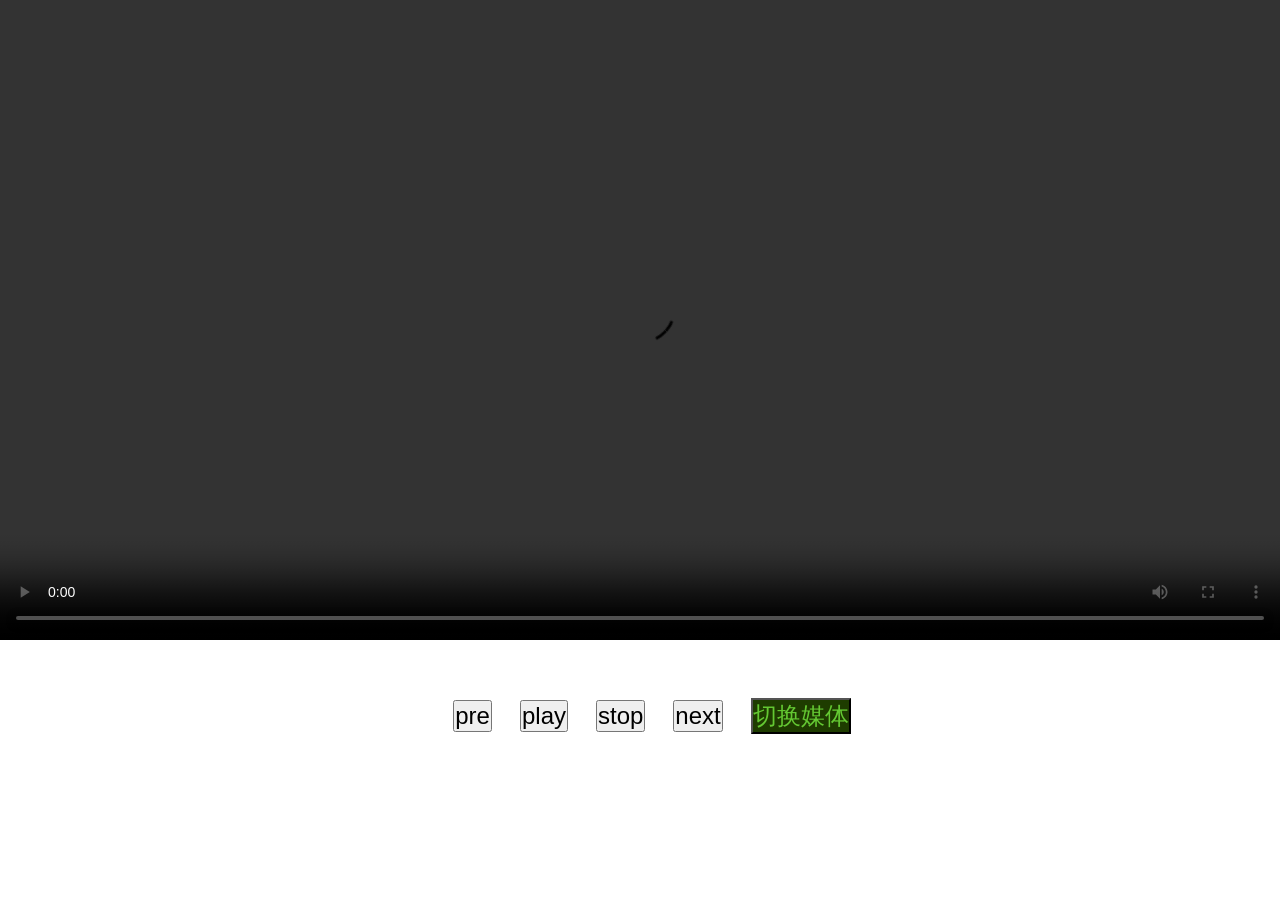
==== ks.html @ df3301f7 "Add files via upload" ====
<!DOCTYPE html>
<html lang="en">

<head>
    <meta charset="UTF-8">
    <meta http-equiv="X-UA-Compatible" content="IE=edge">
    <meta name="viewport" content="width=device-width, initial-scale=1.0">
    <title>Document</title>
    <style>
        * {
            margin: 0;
            padding: 0;
        }

        body {
            text-align: center;
        }

        input {
            font-size: 1.5em;
            margin-left: 1em;
            cursor: pointer;
        }

        input#switch {
            background-color: rgb(30, 60, 0);
            color: rgb(100, 200, 50);
        }

        #currentTime {
            padding: 10px 5px;
            background-color: red;
            color: aliceblue;
            font-size: 2em;
            position: absolute;
            top: 0;
            left: 0;
        }

        #logo {
            padding: 10px 5px;
            background-color: green;
            color: aliceblue;
            font-size: 2em;
            position: absolute;
            top: 0;
            right: 0;
        }
		div#UI{
		 position: relative ;
		 top: 3em ;
		 padding:10px;
		 height:833;
		}
		div#stage p{
		 background-color: blue ;
		 color: white ;
		 padding: 1px 3px ;
		 margin: 10px ;
		 font-size: 1.5em;
		 cursor: pointer;
		}
		div#stage p:hover{
		background-color: lightblue ;
		}
    </style>
    <script src="ks.js">
    </script>
</head>

<body>
    <div id="currentTime"></div>
    <div id="logo"></div>
    <div id="stage">
        <video id="video" controls></video>
        <audio id="audio" ></audio>
    </div>
    <div id="UI">
        <input type="button" value="pre" id="pre">
        <input type="button" value="play" id="play">
        <input type="button" value="stop" id="stop">
        <input type="button" value="next" id="next">
        <input type="button" value="切换媒体" id="switch">
    </div>
</body>

<script>
    /*****定义全局变量*****/

	//开启同步代码
    var Model = {};
    Model.i = 0;
    Model.isVideo = true;
  
    Model.UI = {};
    Model.UI.stageDom = document.getElementById("stage");
    Model.UI.videoDom = document.getElementById("video");
    Model.UI.audioDom = document.getElementById("audio");
    Model.UI.preDom = document.getElementById("pre");
    Model.UI.playDom = document.getElementById("play");
    Model.UI.stopDom = document.getElementById("stop");
    Model.UI.nextDom = document.getElementById("next");
    Model.UI.logoDom = document.getElementById("logo");
    Model.UI.timeDom = document.getElementById("currentTime");
    Model.UI.switchDom = document.getElementById("switch");

    Model.UI.videoDom.videoLength = mediaData.videoFiles.length;
    Model.UI.audioDom.audioLength = mediaData.audioFiles.length;

    Model.UI.videoDom.getURL = function () {
        return mediaData.videoPath + mediaData.videoFiles[Model.i];
    }
    Model.UI.audioDom.getURL = function () {
        return mediaData.audioPath + mediaData.audioFiles[Model.i];
    }

      // 第七次作业更新任务1— — — —全屏播放视频
    // 1.1定义windowsWidth,将文档浏览器的宽度赋值给它
    Model.windowsWidth = document.body.clientWidth;
    // 1.2再将windowsWidth赋值给视频的宽度，达成全屏播放视频的效果
    Model.UI.stageDom.style.width = Model.windowsWidth + 'px';
    Model.UI.videoDom.style.width = Model.windowsWidth + 'px';
    Model.UI.audioDom.style.width = Model.windowsWidth + 'px';
    Model.UI.stageDom.style.height = Model.UI.videoDom.clientHeight  + 'px';

    // 第七次作业更新任务2— — — —logo设置
    // 2.2 修改logo内容
    Model.showMediaNum = function (i) {
        let length = null;
        if (Model.isVideo) {
            length = Model.UI.videoDom.videoLength;
        } else {
            length = Model.UI.audioDom.audioLength;
        }
       Model.UI.logoDom.textContent = "NO." + (i + 1) + "/" + length;
    }
    // 2.3初始化 Model.i=0
    Model.showMediaNum(0);

    // 展示时间进度条
    Model.showTimeUI = function () {
        let content;
        if (Model.isVideo) {
            content = parseInt(Model.UI.videoDom.currentTime) + " s" + "/" + parseInt(Model.UI.videoDom.duration) + " s";
        } else {
            content = parseInt(Model.UI.audioDom.currentTime) + " s" + "/" + parseInt(Model.UI.audioDom.duration) + " s";
        }
        Model.UI.timeDom.textContent = content;
    };
	    // 切换媒体类型的函数
    Model.switchMediaDom = function () {
        if (Model.isVideo) {
            Model.UI.stageDom.removeChild(Model.UI.videoDom);
            Model.UI.stageDom.appendChild(Model.UI.audioDom);
        } else {
            Model.UI.stageDom.removeChild(Model.UI.audioDom);
            Model.UI.stageDom.appendChild(Model.UI.videoDom);
        }
    } ;

    Model.createAudioMenu = function(){
	  let pDom ;
	  for(let i=0;i<6;i++){
	     pDom = document.createElement("p") ;
         pDom.textContent = "Menu " +(i+1) ;
         pDom.onclick = function(){
		   Model.UI.audioDom.currentTime = i * 200 ;
		 };
         Model.UI.stageDom.appendChild(pDom);
	  }
	
	};
	 Model.removeAudioMenu = function(){
	  let pDom ;
	      pDom = document.querySelectorAll("div#stage p")
	  for(let i=0;i<6;i++){
	    
         Model.UI.stageDom.removeChild(pDom[i]);
	  }
	
	};
//--------------------------------------------------
  

    // Model 
  Model.init = function(){
	Model.UI.videoDom.src = Model.UI.videoDom.getURL(0);
    Model.UI.audioDom.src = Model.UI.audioDom.getURL(0);
	
	 // 第七次作业更新任务3— — — —实时视频时间
   
	// 第八次作业更新任务1.— — — —将实时播放视频时间放入div中
    window.setInterval(function () {
        Model.showTimeUI();
    }, 1000);
    // 定义向前按钮
  
	Model.UI.preDom.onclick = function () {
        // 定义局部变量
        let i = Model.i;
        let length = null;
        let file = null;
        // 判断是视频文件还是音频文件
        if (Model.isVideo) {
            length = Model.UI.videoDom.videoLength;
            file = Model.UI.videoDom;
        }
        else {
            length = Model.UI.audioDom.audioLength;
            file = Model.UI.audioDom;
        }
        // 业务处理
        if (i == 0) {
            i = length - 1;
        }
        else {
            i--;
        }
        // 2.4 — — — —每次切换视频需要更新目录内容
        Model.fileList(i);
        Model.i = i;
        file.src = file.getURL();
        file.play();
    }
    // 定义播放按钮
    Model.UI.playDom.onclick = function () {
        if (Model.isVideo) {
            Model.UI.videoDom.play();
        } else {
            Model.UI.audioDom.play();
        }

    };
    // 定义暂停按钮
    Model.UI.stopDom.onclick = function () {

        if (Model.isVideo) {
            Model.UI.videoDom.pause();
        } else {
            Model.UI.audioDom.pause();
        }
    }
    // 定义向后按钮
    Model.UI.nextDom.onclick = function () {
        // 定义局部变量
        let i = Model.i;
        let length = null;
        let file = null;
        // 判断是视频文件还是音频文件
        if (Model.isVideo) {
            length = Model.UI.videoDom.videoLength;
            file = Model.UI.videoDom;
        }
        else {
            length = Model.UI.audioDom.audioLength;
            file = Model.UI.audioDom;
        }
        // 业务处理
        if (i == length - 1) {
            i = 0;
        }
        else {
            i++;
        }
        // 2.4 — — — —每次切换视频需要更新目录内容
        Model.showMediaNum(i);
        Model.i = i;
        file.src = file.getURL();
        file.play();
    };



    // 切换媒体
    Model.UI.switchDom.onclick = function () {
       
        if (Model.isVideo) {
            Model.UI.switchDom.value = "Audio";
			
			Model.createAudioMenu();
        }
        else {
            Model.UI.switchDom.value = "Video";

			Model.removeAudioMenu();
        }
        
		Model.switchMediaDom(); 
		
		Model.isVideo = !Model.isVideo;
        Model.i = 0;
  
        Model.showMediaNum(Model.i);
    };


	}; //Model.init 结束

    

 Model.init() ;
 
</script>

</html>
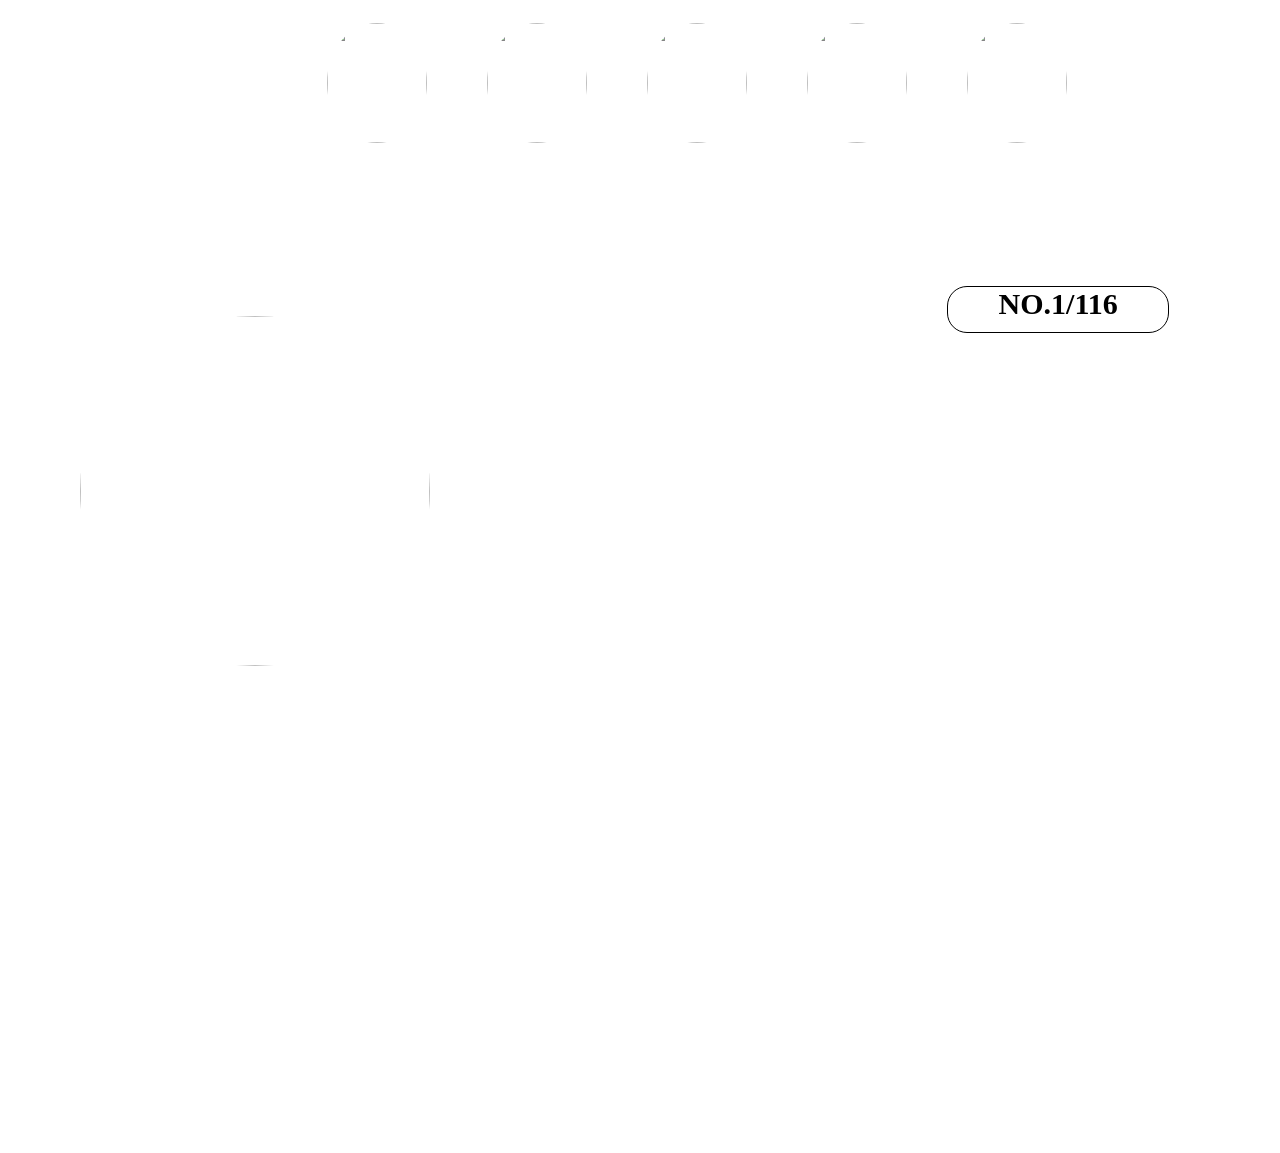
==== commit 8fcbd06d: "Add files via upload" ====
--- a/ks.html
+++ b/ks.html
@@ -1,104 +1,81 @@
-<!DOCTYPE html>
+<!doctype html>
 <html lang="en">
-
-<head>
-    <meta charset="UTF-8">
-    <meta http-equiv="X-UA-Compatible" content="IE=edge">
-    <meta name="viewport" content="width=device-width, initial-scale=1.0">
-    <title>Document</title>
-    <style>
-        * {
-            margin: 0;
-            padding: 0;
-        }
-
-        body {
-            text-align: center;
-        }
-
-        input {
-            font-size: 1.5em;
-            margin-left: 1em;
-            cursor: pointer;
-        }
-
-        input#switch {
-            background-color: rgb(30, 60, 0);
-            color: rgb(100, 200, 50);
-        }
-
-        #currentTime {
-            padding: 10px 5px;
-            background-color: red;
-            color: aliceblue;
-            font-size: 2em;
-            position: absolute;
-            top: 0;
-            left: 0;
-        }
-
-        #logo {
-            padding: 10px 5px;
-            background-color: green;
-            color: aliceblue;
-            font-size: 2em;
-            position: absolute;
-            top: 0;
-            right: 0;
-        }
-		div#UI{
-		 position: relative ;
-		 top: 3em ;
-		 padding:10px;
-		 height:833;
-		}
-		div#stage p{
-		 background-color: blue ;
-		 color: white ;
-		 padding: 1px 3px ;
-		 margin: 10px ;
-		 font-size: 1.5em;
-		 cursor: pointer;
-		}
-		div#stage p:hover{
-		background-color: lightblue ;
-		}
-    </style>
-    <script src="ks.js">
-    </script>
-</head>
-
-<body>
-    <div id="currentTime"></div>
-    <div id="logo"></div>
-    <div id="stage">
-        <video id="video" controls></video>
-        <audio id="audio" ></audio>
+ <head>
+  <meta charset="UTF-8">
+
+  <title>ks.html</title>
+  <link rel="stylesheet" href="ks.css">
+ </head>
+ <body>
+  <div class="header" id="header">
+    <div class="flexbox"></div>
+  </div>
+    <div class="middle">
+        <div class="userInfo" id="userInfo">
+            <div class="imgBox" id="imgBox">
+                <img src="./images/teacher.jpg" alt="">
+            </div>
+            <div class="kk">
+                <div class="num1" id="currentTime"></div>
+                <div class="num2" id="logo"></div>
+            </div>
+            
+        </div>
+        <div class="content" id="stage">
+            <div class="tag" id="tag"></div>
+                <audio id="audio"></audio>
+                <video id="video"></video>
+                <div class="niubi"> 
+                    <span><h2>生活不止眼前的苟且</h2></span>
+                    <span><h4>还有诗和远方</h4></span>
+                    <span>更有材米油盐酱醋茶......</span>
+              </div>
+          </div>
     </div>
-    <div id="UI">
-        <input type="button" value="pre" id="pre">
-        <input type="button" value="play" id="play">
-        <input type="button" value="stop" id="stop">
-        <input type="button" value="next" id="next">
-        <input type="button" value="切换媒体" id="switch">
+    <div class="buttons">
+        <div class="box"></div>
+        <button value="上一个" class="pre" id="pre"> <svg t="1702276458170" class="icon" viewBox="0 0 1024 1024" version="1.1" xmlns="http://www.w3.org/2000/svg" p-id="18458" width="35" height="35"><path d="M98.31 483.06L654.05 162.2c22.43-12.95 50.47 3.24 50.47 29.14v641.71c0 25.9-28.04 42.09-50.47 29.14L98.31 541.34c-22.43-12.95-22.43-45.33 0-58.28z" fill="#ffffff" p-id="18459"></path><path d="M653.42 505.91L929.92 156c5.97-7.56 18.12-3.33 18.12 6.3v699.82c0 9.63-12.15 13.85-18.12 6.3L653.42 518.5a10.17 10.17 0 0 1 0-12.59z" fill="#ffffff" p-id="18460"></path></svg></button>
+        <button value="播放" class="play" id="play"><svg t="1702297177167" class="icon" viewBox="0 0 1024 1024" version="1.1" xmlns="http://www.w3.org/2000/svg" p-id="13369" width="55" height="55"><path d="M512 42.666667C252.793333 42.666667 42.666667 252.793333 42.666667 512s210.126667 469.333333 469.333333 469.333333 469.333333-210.126667 469.333333-469.333333S771.206667 42.666667 512 42.666667z m196.546667 500.493333l-266.666667 176A37.333333 37.333333 0 0 1 384 688V336.033333a37.333333 37.333333 0 0 1 57.893333-31.16l266.666667 176a37.333333 37.333333 0 0 1 0 62.32z" fill="#ffffff" p-id="13370"></path></svg></button>
+        <button value="下一个" class="next" id="next"><svg t="1702276423987" class="icon" viewBox="0 0 1024 1024" version="1.1" xmlns="http://www.w3.org/2000/svg" p-id="17228" width="35" height="35"><path d="M925.61 483.06L369.88 162.21c-22.43-12.95-50.47 3.24-50.47 29.14v641.71c0 25.9 28.04 42.09 50.47 29.14l555.74-320.86c22.43-12.95 22.43-45.33-0.01-58.28z" fill="#ffffff" p-id="17229"></path><path d="M370.5 505.91L94 156c-5.97-7.56-18.12-3.33-18.12 6.3v699.82c0 9.63 12.15 13.85 18.12 6.3L370.5 518.5c2.92-3.69 2.92-8.9 0-12.59z" fill="#ffffff" p-id="17230"></path></svg></button>
+        <!-- <button value="暂停" class="pause" id="stop"><svg t="1702297131284" class="icon" viewBox="0 0 1048 1024" version="1.1" xmlns="http://www.w3.org/2000/svg" p-id="10216" width="55" height="55"><path d="M524.272128 0.018022C241.513165 0.018022 12.288102 229.245952 12.288102 512.005018c0 112.734003 36.43904 216.957952 98.17897 301.537997l38.667981-40.258048C97.458176 699.230003 67.143168 609.158963 67.143168 512.005018 67.143168 259.540992 271.807078 54.872986 524.272128 54.872986c252.45696 0 457.120973 204.668006 457.120973 457.132032 0 252.460954-204.664013 457.118003-457.120973 457.118003-96.240026 0-185.530982-29.744026-259.189043-80.53504l-34.539008 42.797978c83.150029 58.344038 184.437965 92.596019 293.728973 92.596019 282.758963 0 511.984026-229.220966 511.984026-511.976038C1036.256154 229.245952 807.031091 0.018022 524.272128 0.018022zM615.693107 256.011981l0 511.987 54.855 0L670.548107 256.012 615.693128 256.012zM377.996083 256.011981l0 511.987 54.855 0L432.851083 256.012 377.996128 256.012z" p-id="10217" fill="#ffffff"></path></svg></button> -->
+        <button id="switch" class="qh"><svg t="1702280433848" class="icon" viewBox="0 0 1024 1024" version="1.1" xmlns="http://www.w3.org/2000/svg" p-id="7473" width="80" height="80"><path d="M448 832v64l-128.32-128L448 640v64h192a192 192 0 0 0 115.84-345.152l0.704-0.896 90.24-90.24A320 320 0 0 1 640 832l-192.064 0.064zM576 192V128l131.008 128L576 384V320H384a192 192 0 0 0-115.712 345.216l-91.072 91.008A320 320 0 0 1 384 192h192.064z" fill="#ffffff" p-id="7474"></path></svg></button>
+    </div>  
+    <div class="footer">
+        <div class="one">
+            <h2>江西科技师范大学</h2>
+            <h3>元宇宙产业学院</h3>
+            <p>21java软件制作技术1班</p>
+        </div>
+        <div class="two">
+            <span><h3>小组成员：</h3></span>
+            <span><p>刘子欣 鄢佳文 曾志彤</p></span>
+            <span><p>谢礼翔 唐恒彬</p></span>
+        </div>
+        <div class="three">
+            <span>
+                <h1>谢谢观赏！</h1>
+            </span>
+        </div>
     </div>
-</body>
-
-<script>
+ </body>
+ <script src="ks.js"></script>
+ <script>
     /*****定义全局变量*****/
-
 	//开启同步代码
     var Model = {};
     Model.i = 0;
     Model.isVideo = true;
   
     Model.UI = {};
+    Model.UI.headerDom = document.getElementById("header");
     Model.UI.stageDom = document.getElementById("stage");
+    Model.UI.imgBoxDom = document.getElementById("imgBox");
+    Model.UI.userInfoDom = document.getElementById("userInfo");
+	Model.UI.tageDome=document.getElementById("tag");
     Model.UI.videoDom = document.getElementById("video");
     Model.UI.audioDom = document.getElementById("audio");
     Model.UI.preDom = document.getElementById("pre");
     Model.UI.playDom = document.getElementById("play");
-    Model.UI.stopDom = document.getElementById("stop");
     Model.UI.nextDom = document.getElementById("next");
     Model.UI.logoDom = document.getElementById("logo");
     Model.UI.timeDom = document.getElementById("currentTime");
@@ -106,22 +83,40 @@
 
     Model.UI.videoDom.videoLength = mediaData.videoFiles.length;
     Model.UI.audioDom.audioLength = mediaData.audioFiles.length;
+    //在header中动态生成person
+    Model.createPerson= function (){
+        for(let i=0 ;i< 5 ; i++){
+            let personDiv=document.createElement("div");
+            let imgDom=document.createElement("img");
+            let pDom=document.createElement("p");
+            personDiv.className="person";
+            imgDom.src=mediaData.imageUrl[i];
+            pDom.textContent=mediaData.names[i];
+            personDiv.appendChild(imgDom);
+            personDiv.appendChild(pDom);
+            Model.UI.headerDom.appendChild(personDiv);
+        }
+    }
+    
+    Model.createPerson();
+        
+    // Model.createPerson();
 
     Model.UI.videoDom.getURL = function () {
         return mediaData.videoPath + mediaData.videoFiles[Model.i];
     }
     Model.UI.audioDom.getURL = function () {
-        return mediaData.audioPath + mediaData.audioFiles[Model.i];
+        return mediaData.audioPath + mediaData.audioFiles[Model.i].fileName;
     }
 
       // 第七次作业更新任务1— — — —全屏播放视频
     // 1.1定义windowsWidth,将文档浏览器的宽度赋值给它
-    Model.windowsWidth = document.body.clientWidth;
+    //Model.windowsWidth = document.body.clientWidth;
     // 1.2再将windowsWidth赋值给视频的宽度，达成全屏播放视频的效果
-    Model.UI.stageDom.style.width = Model.windowsWidth + 'px';
-    Model.UI.videoDom.style.width = Model.windowsWidth + 'px';
-    Model.UI.audioDom.style.width = Model.windowsWidth + 'px';
-    Model.UI.stageDom.style.height = Model.UI.videoDom.clientHeight  + 'px';
+    //Model.UI.stageDom.style.width = Model.windowsWidth + 'px';
+    //Model.UI.videoDom.style.width = Model.windowsWidth + 'px';
+    //Model.UI.audioDom.style.width = Model.windowsWidth + 'px';
+    //Model.UI.stageDom.style.height = Model.UI.videoDom.clientHeight  //+ 'px';
 
     // 第七次作业更新任务2— — — —logo设置
     // 2.2 修改logo内容
@@ -129,10 +124,14 @@
         let length = null;
         if (Model.isVideo) {
             length = Model.UI.videoDom.videoLength;
+			Model.UI.tageDome.hidden=false;
+			Model.UI.tageDome.textContent="NO." + (i + 1) + "/" + length;
         } else {
             length = Model.UI.audioDom.audioLength;
+			Model.UI.tageDome.hidden=true ;
         }
        Model.UI.logoDom.textContent = "NO." + (i + 1) + "/" + length;
+	  
     }
     // 2.3初始化 Model.i=0
     Model.showMediaNum(0);
@@ -160,28 +159,50 @@
 
     Model.createAudioMenu = function(){
 	  let pDom ;
-	  for(let i=0;i<6;i++){
+      let hDom;
+	  let titles = mediaData.audioFiles[Model.i].titles ;
+	  let time = mediaData.audioFiles[Model.i].time ;
+      let content=mediaData.audioFiles[Model.i].content ;
+      hDom=document.createElement("span");
+	  for(let i=0 ;i< titles.length ; i++){
 	     pDom = document.createElement("p") ;
-         pDom.textContent = "Menu " +(i+1) ;
+         pDom.textContent = titles[i]  ;
          pDom.onclick = function(){
-		   Model.UI.audioDom.currentTime = i * 200 ;
+		   Model.UI.audioDom.currentTime =  time[i][0] ;
+		   console.log(Model.UI.audioDom.currentTime) ;
+            Model.UI.imgBoxDom.style.display='none';
+           hDom.textContent=content[i];
+           Model.UI.userInfoDom.appendChild(hDom);
+           Model.UI.audioDom.play();
+           Model.UI.playDom.innerHTML='<svg t="1702297131284" class="icon" viewBox="0 0 1048 1024" version="1.1" xmlns="http://www.w3.org/2000/svg" p-id="10216" width="55" height="55"><path d="M524.272128 0.018022C241.513165 0.018022 12.288102 229.245952 12.288102 512.005018c0 112.734003 36.43904 216.957952 98.17897 301.537997l38.667981-40.258048C97.458176 699.230003 67.143168 609.158963 67.143168 512.005018 67.143168 259.540992 271.807078 54.872986 524.272128 54.872986c252.45696 0 457.120973 204.668006 457.120973 457.132032 0 252.460954-204.664013 457.118003-457.120973 457.118003-96.240026 0-185.530982-29.744026-259.189043-80.53504l-34.539008 42.797978c83.150029 58.344038 184.437965 92.596019 293.728973 92.596019 282.758963 0 511.984026-229.220966 511.984026-511.976038C1036.256154 229.245952 807.031091 0.018022 524.272128 0.018022zM615.693107 256.011981l0 511.987 54.855 0L670.548107 256.012 615.693128 256.012zM377.996083 256.011981l0 511.987 54.855 0L432.851083 256.012 377.996128 256.012z" p-id="10217" fill="#ffffff"></path></svg>';
+		   window.setTimeout(function(){
+		     Model.UI.audioDom.pause();
+		   } , (time[i][1] - time[i][0])*1000) ;
+		  
 		 };
          Model.UI.stageDom.appendChild(pDom);
 	  }
-	
+     
 	};
 	 Model.removeAudioMenu = function(){
 	  let pDom ;
-	      pDom = document.querySelectorAll("div#stage p")
-	  for(let i=0;i<6;i++){
-	    
+      let hDom;
+      let titles = mediaData.audioFiles[Model.i].titles ;
+	      pDom = document.querySelectorAll("div#stage p");
+          Model.UI.imgBoxDom.style.display='block';
+	  for(let i=0;i<titles.length;i++){
          Model.UI.stageDom.removeChild(pDom[i]);
 	  }
-	
+      hDom = document.querySelector("div#userInfo span");
+      if(hDom==null){
+        return;
+      }else{
+        Model.UI.userInfoDom.removeChild(hDom);
+      }
+     
 	};
 //--------------------------------------------------
   
-
     // Model 
   Model.init = function(){
 	Model.UI.videoDom.src = Model.UI.videoDom.getURL(0);
@@ -189,10 +210,10 @@
 	
 	 // 第七次作业更新任务3— — — —实时视频时间
    
+   //--- 以下都是异步代码
+
 	// 第八次作业更新任务1.— — — —将实时播放视频时间放入div中
-    window.setInterval(function () {
-        Model.showTimeUI();
-    }, 1000);
+    window.setInterval( Model.showTimeUI , 1000);
     // 定义向前按钮
   
 	Model.UI.preDom.onclick = function () {
@@ -217,7 +238,8 @@
             i--;
         }
         // 2.4 — — — —每次切换视频需要更新目录内容
-        Model.fileList(i);
+        //Model.fileList(i);
+		Model.showMediaNum(i);
         Model.i = i;
         file.src = file.getURL();
         file.play();
@@ -225,21 +247,32 @@
     // 定义播放按钮
     Model.UI.playDom.onclick = function () {
         if (Model.isVideo) {
-            Model.UI.videoDom.play();
+            if(Model.UI.videoDom.paused){
+                Model.UI.videoDom.play();
+                Model.UI.playDom.innerHTML='<svg t="1702297131284" class="icon" viewBox="0 0 1048 1024" version="1.1" xmlns="http://www.w3.org/2000/svg" p-id="10216" width="55" height="55"><path d="M524.272128 0.018022C241.513165 0.018022 12.288102 229.245952 12.288102 512.005018c0 112.734003 36.43904 216.957952 98.17897 301.537997l38.667981-40.258048C97.458176 699.230003 67.143168 609.158963 67.143168 512.005018 67.143168 259.540992 271.807078 54.872986 524.272128 54.872986c252.45696 0 457.120973 204.668006 457.120973 457.132032 0 252.460954-204.664013 457.118003-457.120973 457.118003-96.240026 0-185.530982-29.744026-259.189043-80.53504l-34.539008 42.797978c83.150029 58.344038 184.437965 92.596019 293.728973 92.596019 282.758963 0 511.984026-229.220966 511.984026-511.976038C1036.256154 229.245952 807.031091 0.018022 524.272128 0.018022zM615.693107 256.011981l0 511.987 54.855 0L670.548107 256.012 615.693128 256.012zM377.996083 256.011981l0 511.987 54.855 0L432.851083 256.012 377.996128 256.012z" p-id="10217" fill="#ffffff"></path></svg>';
+            }else{
+                Model.UI.videoDom.pause();
+                Model.UI.playDom.innerHTML='<svg t="1702297177167" class="icon" viewBox="0 0 1024 1024" version="1.1" xmlns="http://www.w3.org/2000/svg" p-id="13369" width="55" height="55"><path d="M512 42.666667C252.793333 42.666667 42.666667 252.793333 42.666667 512s210.126667 469.333333 469.333333 469.333333 469.333333-210.126667 469.333333-469.333333S771.206667 42.666667 512 42.666667z m196.546667 500.493333l-266.666667 176A37.333333 37.333333 0 0 1 384 688V336.033333a37.333333 37.333333 0 0 1 57.893333-31.16l266.666667 176a37.333333 37.333333 0 0 1 0 62.32z" fill="#ffffff" p-id="13370"></path></svg>';
+            }
         } else {
-            Model.UI.audioDom.play();
+            if(Model.UI.audioDom.paused){
+                Model.UI.audioDom.play();
+                Model.UI.playDom.innerHTML='<svg t="1702297131284" class="icon" viewBox="0 0 1048 1024" version="1.1" xmlns="http://www.w3.org/2000/svg" p-id="10216" width="55" height="55"><path d="M524.272128 0.018022C241.513165 0.018022 12.288102 229.245952 12.288102 512.005018c0 112.734003 36.43904 216.957952 98.17897 301.537997l38.667981-40.258048C97.458176 699.230003 67.143168 609.158963 67.143168 512.005018 67.143168 259.540992 271.807078 54.872986 524.272128 54.872986c252.45696 0 457.120973 204.668006 457.120973 457.132032 0 252.460954-204.664013 457.118003-457.120973 457.118003-96.240026 0-185.530982-29.744026-259.189043-80.53504l-34.539008 42.797978c83.150029 58.344038 184.437965 92.596019 293.728973 92.596019 282.758963 0 511.984026-229.220966 511.984026-511.976038C1036.256154 229.245952 807.031091 0.018022 524.272128 0.018022zM615.693107 256.011981l0 511.987 54.855 0L670.548107 256.012 615.693128 256.012zM377.996083 256.011981l0 511.987 54.855 0L432.851083 256.012 377.996128 256.012z" p-id="10217" fill="#ffffff"></path></svg>';
+            }else{
+                Model.UI.audioDom.pause();
+                Model.UI.playDom.innerHTML='<svg t="1702297177167" class="icon" viewBox="0 0 1024 1024" version="1.1" xmlns="http://www.w3.org/2000/svg" p-id="13369" width="55" height="55"><path d="M512 42.666667C252.793333 42.666667 42.666667 252.793333 42.666667 512s210.126667 469.333333 469.333333 469.333333 469.333333-210.126667 469.333333-469.333333S771.206667 42.666667 512 42.666667z m196.546667 500.493333l-266.666667 176A37.333333 37.333333 0 0 1 384 688V336.033333a37.333333 37.333333 0 0 1 57.893333-31.16l266.666667 176a37.333333 37.333333 0 0 1 0 62.32z" fill="#ffffff" p-id="13370"></path></svg>';
+            }
         }
 
     };
-    // 定义暂停按钮
-    Model.UI.stopDom.onclick = function () {
-
-        if (Model.isVideo) {
-            Model.UI.videoDom.pause();
-        } else {
-            Model.UI.audioDom.pause();
-        }
-    }
+    // // 定义暂停按钮
+    // Model.UI.stopDom.onclick = function () {
+    //     if (Model.isVideo) {
+    //         Model.UI.videoDom.pause();
+    //     } else {
+    //         Model.UI.audioDom.pause();
+    //     }
+    // }
     // 定义向后按钮
     Model.UI.nextDom.onclick = function () {
         // 定义局部变量
@@ -268,38 +301,23 @@
         file.src = file.getURL();
         file.play();
     };
-
-
-
     // 切换媒体
     Model.UI.switchDom.onclick = function () {
-       
         if (Model.isVideo) {
             Model.UI.switchDom.value = "Audio";
-			
 			Model.createAudioMenu();
         }
         else {
             Model.UI.switchDom.value = "Video";
-
 			Model.removeAudioMenu();
-        }
-        
+           
+        }
 		Model.switchMediaDom(); 
-		
 		Model.isVideo = !Model.isVideo;
         Model.i = 0;
-  
         Model.showMediaNum(Model.i);
     };
-
-
 	}; //Model.init 结束
-
-    
-
  Model.init() ;
- 
 </script>
-
-</html>+</html>
--- a/ks.css
+++ b/ks.css
@@ -0,0 +1,236 @@
+body{
+    width: 100%;
+    height: 100%;
+    background-image: url("images/backgroudImage.jpg"); 
+    background-size: cover;
+    color: white;
+    margin: 0;
+    padding: 0;
+}
+.header{
+    width: 100%;
+    height: 210px;
+    border: 3px solid rgba(255, 255, 255, 0.135);
+    display: flex;
+}
+.header .person{
+    position: relative;
+    height: 200px;
+    display: block;
+    text-align: center  ;
+    margin-top: 0;
+    font-size: 20px;
+}
+.flexbox{
+    width: 23%;
+}
+.person img{
+    position: relative;
+    top: 5px;
+    width: 100px;
+    height: 120px;
+    border-radius: 50%;
+    margin: 5px 20px;
+    border: 10px solid rgba(255, 255, 255, 0.309);
+    transition: all 1s;
+    /* 设置旋转中心点 */
+    transform-origin: center;
+
+}
+.person p:hover{
+    color: skyblue;
+    font-size: 30px;
+    transition: all .5s;
+}
+.header img:hover{
+    transform: rotate(360deg);
+    border: 10px solid rgba(0, 0, 0, 0.309);
+}
+
+.content{
+    position: relative;
+    margin-top: 50px;
+    width: 60%;
+    height: 550px;
+    text-align: center;
+    
+}
+.content audio{
+    position: relative;
+    width: 200px;
+    height: 200px;
+}
+.content video{
+    position: relative;
+    border: 10px solid rgba(255, 255, 255, 0.673);
+    width: 640px;
+    height: 360px;
+    border-radius: 20px;
+ }
+ .content .tag{
+    position: absolute;
+    width: 210px;
+    height: 45px;
+    border: 1px solid;
+    z-index: 999;
+    background-color: white;
+    left: 60%;
+    top: 20px;
+    border-radius: 20px;
+    font-size: 30px;
+    font-weight: bold;
+    text-align: center;
+    padding: 0px 5px;
+    color: black;
+}
+.buttons{
+    position: relative;
+    text-align: center;
+    display: flex;
+    width: 100%;
+    border: 1px solid rgba(255, 255, 255, 0.286);
+}
+
+.buttons button{
+    position: relative;
+    background-color: rgba(255, 255, 255, 0);
+    border: none;
+    margin-left: 40px;
+}
+.middle{
+    width: 100%;
+    height: 650px;
+    display: flex;
+}
+.userInfo{
+    position: relative;
+    width: 38%;
+    height: 500px;
+}
+.userInfo span{
+    position: relative;
+    font-size: 20px;
+    line-height: 40px;
+    left: 20px;
+    
+}
+.user{
+    display: flex;
+    height: auto;
+    margin: 10px 10px;
+}
+.imgBox{
+    position: relative;
+    width: 350px;
+    height: 350px;
+    border-radius: 50%;
+    margin-left: 80px;
+    margin-top: 100px;
+    transition: all 30s;
+    /* 设置旋转中心点 */
+    transform-origin: center;
+}
+.imgBox:hover{
+    transform: rotate(1080deg);
+}
+.imgBox img{
+    width: 100%;
+    height: 100%;
+    border-radius: 50%;
+}
+
+.kk{
+    position: relative;
+    margin-left: 60px;
+    width: 400px;
+    height: 100px;
+    display: flex;
+    margin-top: 40px;
+}
+.num1,.num2{
+    position: relative;
+    width: 180px;
+    height: 50px;
+    border: 1px solid ;
+    background-color: rgba(255, 255, 255, 0.209);
+    margin: 20px 20px;
+    font-size: 1.4em;
+    text-align: center;
+    border-radius: 10px;
+    
+}
+.box{
+    width: 36%;
+}
+div#stage p{
+    position: relative;
+   text-align:center;
+   background:rgba(255, 255, 255, 0.219);
+   width: 80%;
+   left: 10%;
+   margin-top: 0px;
+   color:lightblue;
+   font-size:1.4em;
+   cursor: pointer;
+ }
+ div#stage p:hover{
+   text-align:center;
+   background:rgba(255, 255, 255, 0.491);
+ }
+
+.niubi{
+position: absolute;
+top: 430px;
+left: 330px;
+}
+
+.footer{
+position: relative;
+width: 100%;
+height: 200px;
+display: flex;
+}
+.one{
+position: relative;
+width: 300px;
+height: 150px;
+margin-left: 200px;
+margin-top: 10px;
+}
+.two{
+position: relative;
+width: 200px;
+height: 150px;
+margin-left: 150px;
+font-size: 20px;
+line-height: 30px;
+margin-top: 10px;
+}
+.three{
+position: relative;
+width: 200px;
+height: 150px;
+margin-left: 200px;
+margin-top: 40px;
+}
+
+/* 文字动态显示 */
+.userInfo span {
+    display: inline-block;
+    overflow: hidden;
+    white-space: pre-wrap;
+    word-wrap: break-word;
+    border-right: .20em solid black;
+    animation: typing 1.5s steps(40, end), blink-caret .5s step-end infinite;
+    animation-fill-mode: both;
+  }
+  
+  @keyframes typing {
+    from { width: 0 }
+    to { width: 90% }
+  }
+  
+  @keyframes blink-caret {
+    from, to { border-color: transparent }
+    50% { border-color: black; }
+  }
